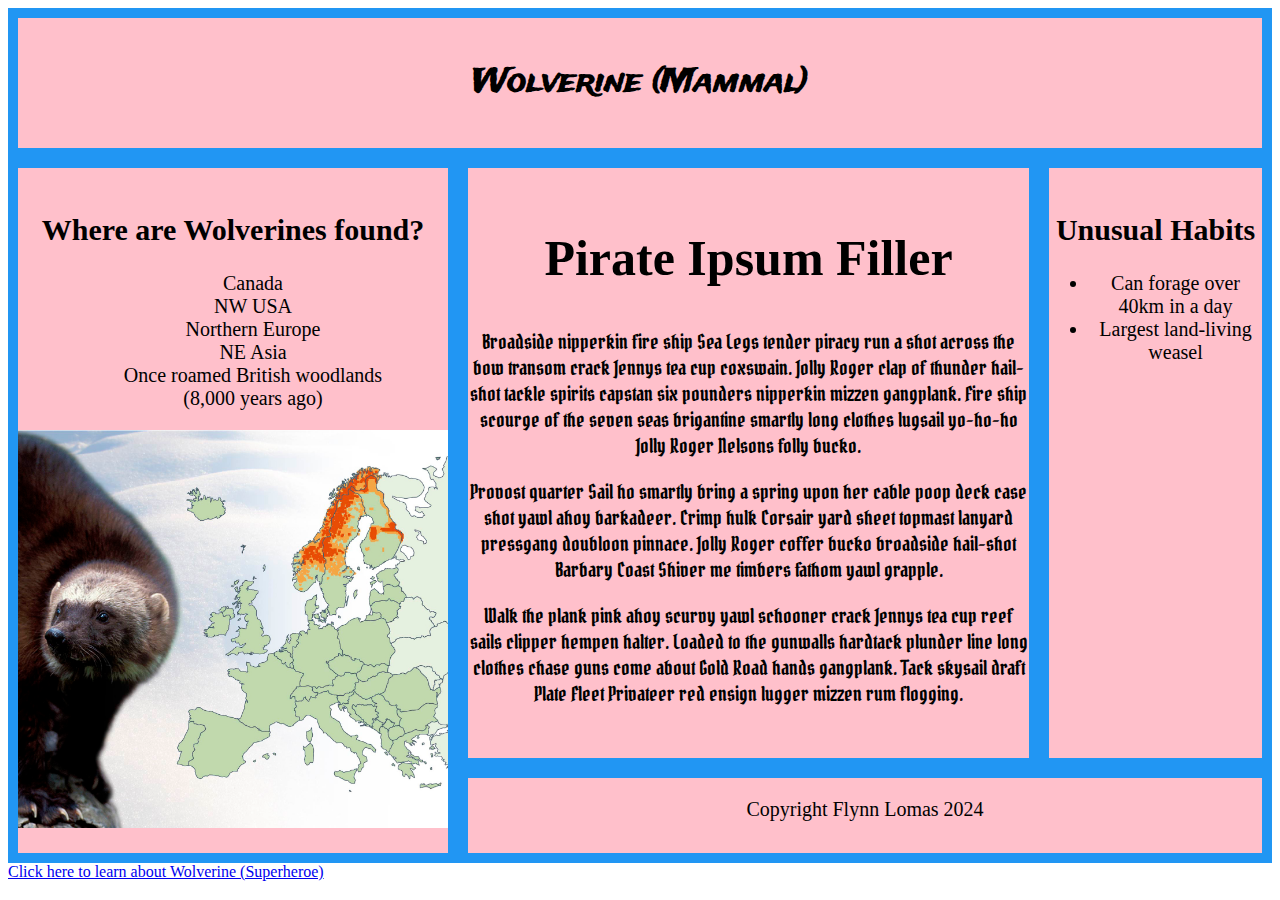
==== wolverineAnimal.html @ f116be0a "added in linked Wolverine Sheet anf grid practice" ====
<!DOCTYPE html>
<html lang="en">
<head>
    <meta charset="UTF-8">
    <meta name="viewport" content="width=device-width, initial-scale=1.0">
    <link rel="stylesheet" href="animalStyles.css">

    <link rel="preconnect" href="https://fonts.googleapis.com">
    <link rel="preconnect" href="https://fonts.gstatic.com" crossorigin>
    <link href="https://fonts.googleapis.com/css2?family=Pirata+One&display=swap" rel="stylesheet">

    <link rel="preconnect" href="https://fonts.googleapis.com">
    <link rel="preconnect" href="https://fonts.gstatic.com" crossorigin>
    <link href="https://fonts.googleapis.com/css2?family=Trade+Winds&display=swap" rel="stylesheet">
    
    <title>Wolverine (Mammal)</title>
</head>
<body>
    <section class="grid-container">
        <section class="title">
            <h1>
                Wolverine (Mammal)
            </h1>
        </section>
        <section class="left">
            <h2>
                Where are Wolverines found?
            </h2>
            <ol>
                <li>Canada</li>
                <li>NW USA</li>
                <li>Northern Europe</li>
                <li>NE Asia</li>
                <li>Once roamed British 
                    woodlands <br> (8,000 years ago)</li>
            </ol>
            <img src="./images/wolverine_map_image.jpg" alt="map of Wolverine locations in Northern Europe">
        </section>
        <section class="main">
            <h2 id="pirateTitle">
                Pirate Ipsum Filler
            </h2>
            <p>
                Broadside nipperkin fire ship Sea Legs tender piracy run a shot across the bow transom crack Jennys tea cup coxswain.
                 Jolly Roger clap of thunder hail-shot tackle spirits capstan six pounders nipperkin mizzen gangplank.
                  Fire ship scourge of the seven seas brigantine smartly long clothes lugsail yo-ho-ho Jolly Roger Nelsons folly bucko.
            </p>
            <p>
                Provost quarter Sail ho smartly bring a spring upon her cable poop deck case shot yawl ahoy barkadeer. Crimp hulk Corsair yard sheet topmast lanyard pressgang doubloon pinnace. Jolly Roger coffer bucko broadside hail-shot Barbary Coast Shiver me timbers fathom yawl grapple.
            </p>
            <p>
                Walk the plank pink ahoy scurvy yawl schooner crack Jennys tea cup reef sails clipper hempen halter. Loaded to the gunwalls hardtack plunder line long clothes chase guns come about Gold Road hands gangplank. Tack skysail draft Plate Fleet Privateer red ensign lugger mizzen rum flogging.
            </p>
        </section>  
        <section class="right">
            <h2>
                Unusual Habits
            </h2>
            <ul>
                <li>Can forage over 40km in a day</li>
                <li>Largest land-living weasel</li>
            </ul>
        </section>
        <section class="item5">
            Copyright Flynn Lomas 2024
        </section>
    </section>

      <a href="./index.html">Click here to learn about Wolverine (Superheroe)</a>
    
</body>
</html>
---- animalStyles.css ----
h1 {
    font-size: xx-large;
    font-family: "Trade Winds", cursive;
  }

img {
    width: 350px;
    width: 430px;
}

#pirateTitle {
    font-family: "Pirate One", cursive;
    font-weight: bolder;
    /* font-size: xx-large; */
    font-size: 50px;
}

p {
    font-family: "Pirata One", cursive;
}

ol {
    list-style: none;
}

.title { grid-area: header; }
.left { grid-area: left; }
.main { grid-area: main; }
.right { grid-area: right; }
.item5 { grid-area: footer; }

.grid-container {
  display: grid;
  grid-template-areas:
    'header header header header header header'
    'left main main main main right'
    'left footer footer footer footer footer';
  gap: 20px;
  background-color: #2196F3;
  padding: 10px;
}       

.grid-container > section {
    background-color: pink;
    text-align: center;
    padding: 20px 0;
    font-size: 20px;
  }
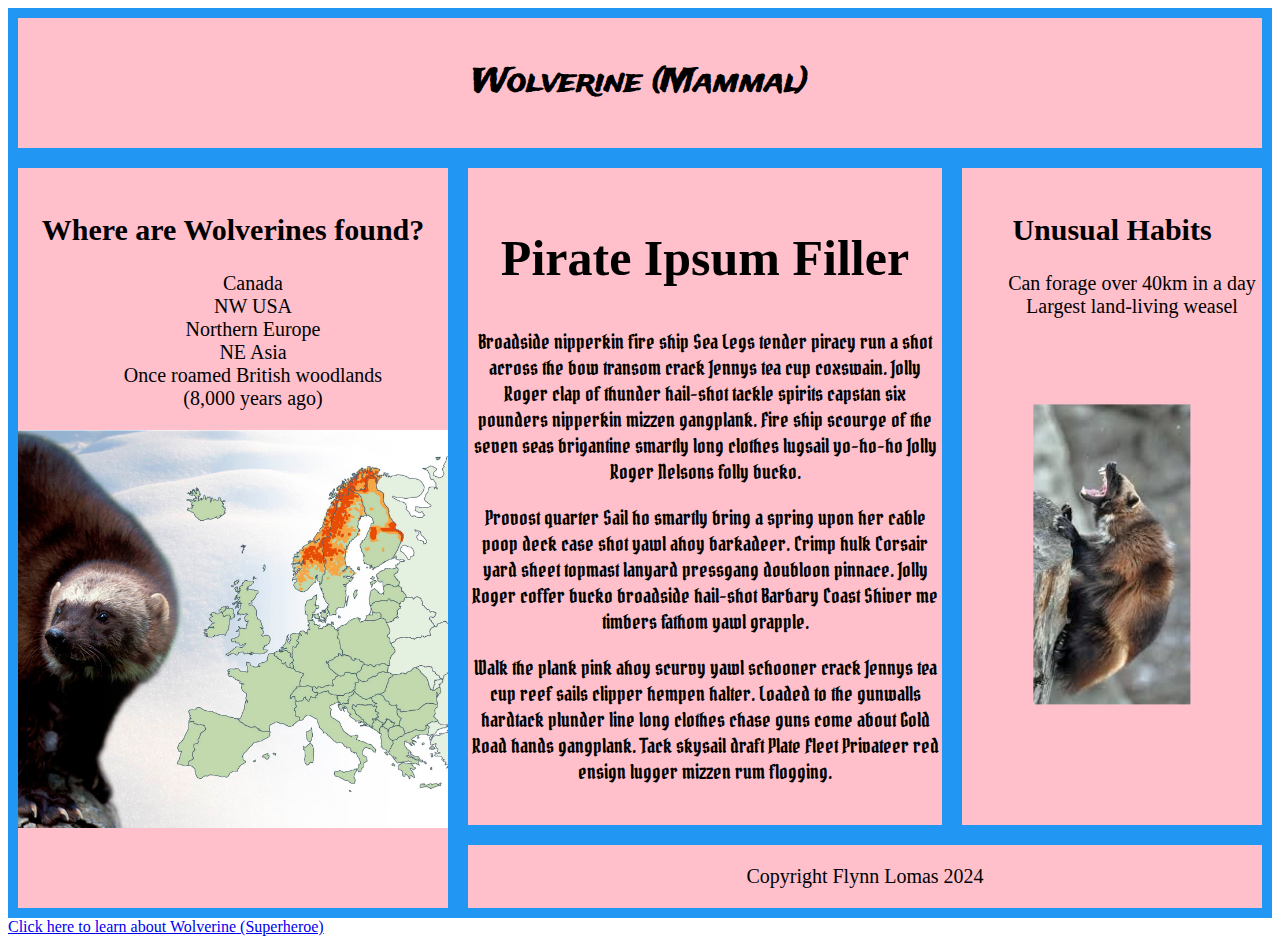
==== commit 6c07cc92: "adding angry wolverine and changes made that configure grid set up" ====
--- a/wolverineAnimal.html
+++ b/wolverineAnimal.html
@@ -60,8 +60,16 @@
                 <li>Can forage over 40km in a day</li>
                 <li>Largest land-living weasel</li>
             </ul>
+            <br/>
+            <br/>
+            <br/>
+            <br/>
+            <br/>
+            <br/>
+
+            <img src="./images/angry_wolverine.jpeg" alt="Angry wolverine" id="rotate">
         </section>
-        <section class="item5">
+        <section class="footer">
             Copyright Flynn Lomas 2024
         </section>
     </section>
--- a/animalStyles.css
+++ b/animalStyles.css
@@ -6,6 +6,11 @@
 img {
     width: 350px;
     width: 430px;
+}
+
+#rotate {
+    transform: rotate(90deg);
+    width: 300px;
 }
 
 #pirateTitle {
@@ -19,7 +24,7 @@
     font-family: "Pirata One", cursive;
 }
 
-ol {
+li {
     list-style: none;
 }
 
@@ -27,7 +32,7 @@
 .left { grid-area: left; }
 .main { grid-area: main; }
 .right { grid-area: right; }
-.item5 { grid-area: footer; }
+.footer { grid-area: footer; }
 
 .grid-container {
   display: grid;
